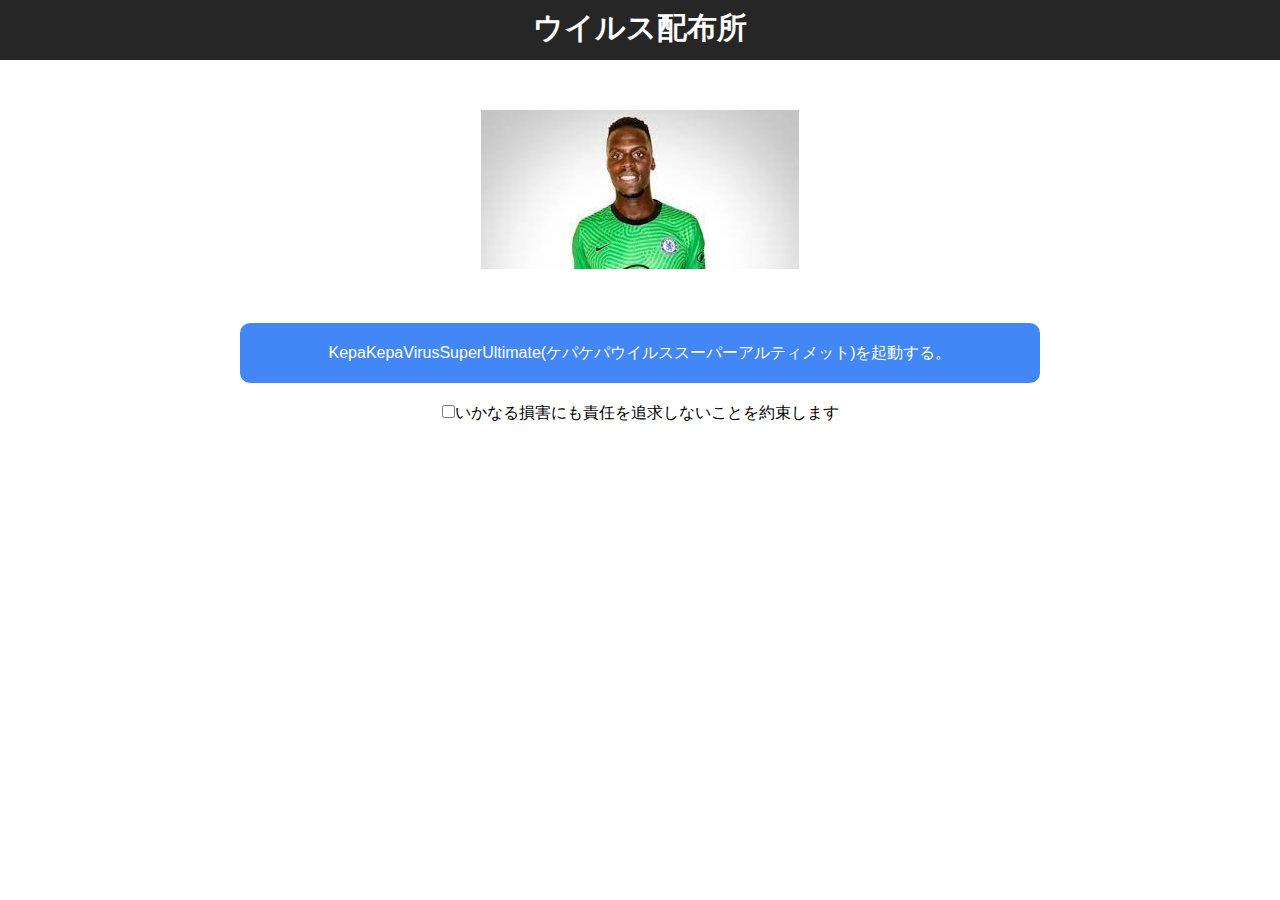
==== index.html @ 7f8d3c50 "Add files via upload" ====
<!DOCTYPE html>
<html>
<head>
	<title>KepaKepaVirusSuperUltimate</title>
	<link rel="stylesheet" type="text/css" href="style.css">
	<meta charset="utf-8">
</head>
<body>
	<div class="header">
		<h1 class="title">ウイルス配布所</h1>
	</div>
	<center>
		<img src="[data-uri]" class="mendy"
title="広告です">

			<p>
<button class="btn" title="いかなる損害にも責任を追求しないことを約束します。" onclick='clickme();'>
KepaKepaVirusSuperUltimate(ケパケパウイルススーパーアルティメット)を起動する。</button>
</p>
<p>
			<label>
			<input type="checkbox" onclick='nia = "ok"'>いかなる損害にも責任を追求しないことを約束します
			</label>
			</p>
</center>	
</body>
<script type="text/javascript">
	let nia;
	function clickme(){
	if(nia == "ok"){
		console.log("認証完了")
		window.open('honntai.html', null, 'width=500,toolbar=yes,menubar=yes,scrollbars=yes');
	}else{
		console.log("認証失敗")
		alert("チェックボックスを入力してください。")
	}
	}
</script>
</html>
---- style.css ----
.header{
	width: 100%;
	height: 60px;
	background-color: #262626;
}
.title{
	color: white;
	font-size: 30px;
	font-family: serif;
	padding-top:8px;
	text-align:center;
}
*{
	padding: 0px;
	margin: 0px;
}
.btn{
	background-color: #4287f5;
	color: white;
	height: 60px;
	border-radius: 10px;
	border:none;
	font-size: 100%;
	width: 800px;
	cursor: pointer;
	margin-bottom: 20px;
}
.btn:hover{
	background-color: #4287f5;
	color: white;
	height: 60px;
	border-radius: 10px;
	border:none;
	font-size: 100%;
	box-shadow: 1px 1px 1px 1px #d1d1d1;
}
.mendy{
	border-radius:20px;
	padding-top: 50px;
	padding-bottom: 50px;
}
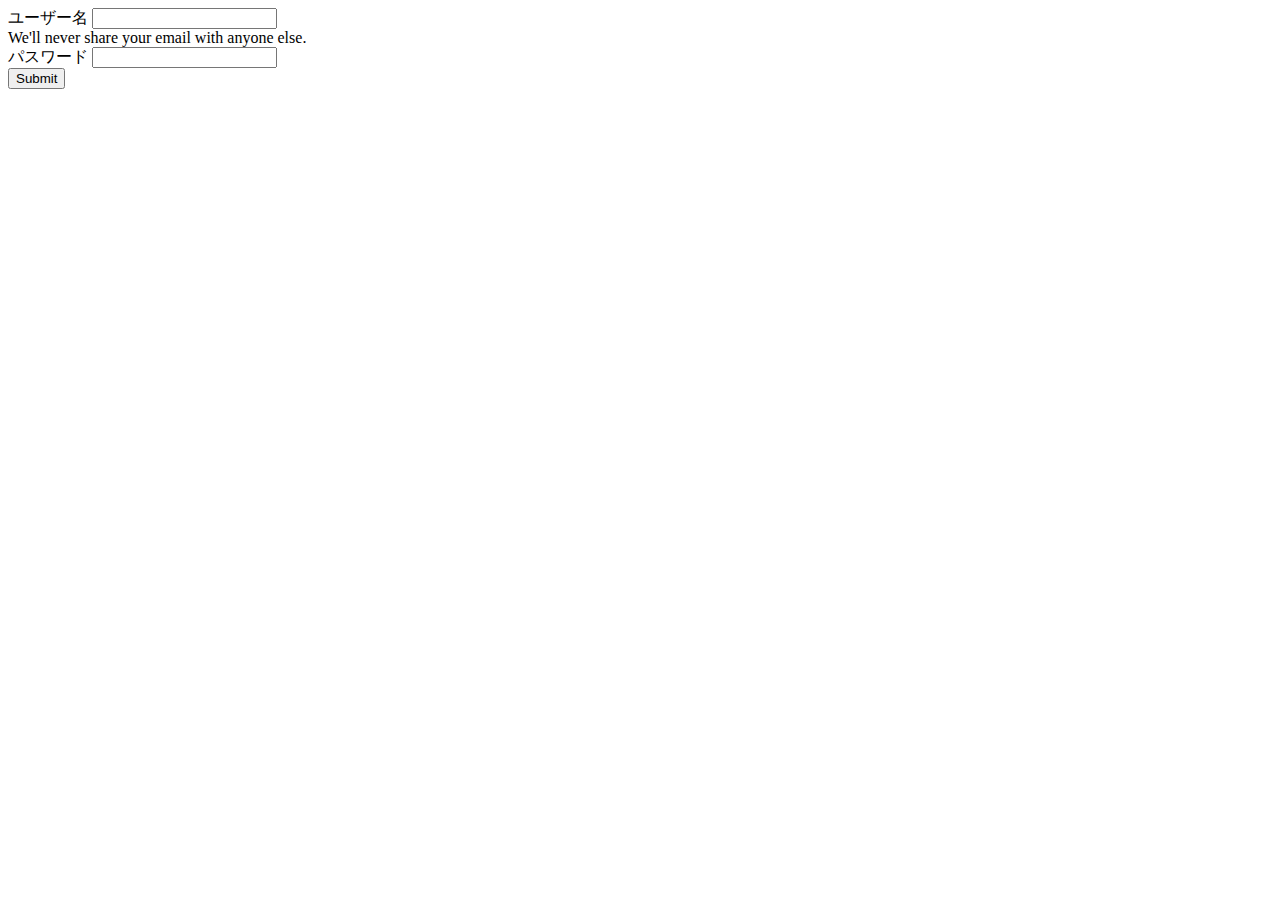
==== commit 22793ed7: "Add files via upload" ====
--- a/index.html
+++ b/index.html
@@ -1,39 +1,53 @@
-<!DOCTYPE html>
-<html>
-<head>
-	<title>KepaKepaVirusSuperUltimate</title>
-	<link rel="stylesheet" type="text/css" href="style.css">
-	<meta charset="utf-8">
-</head>
-<body>
-	<div class="header">
-		<h1 class="title">ウイルス配布所</h1>
-	</div>
-	<center>
-		<img src="[data-uri]" class="mendy"
-title="広告です">
+<!doctype html>
+<html lang="en">
+  <head>
+    <!-- Required meta tags -->
+    <meta charset="utf-8">
+    <meta name="viewport" content="width=device-width, initial-scale=1">
 
-			<p>
-<button class="btn" title="いかなる損害にも責任を追求しないことを約束します。" onclick='clickme();'>
-KepaKepaVirusSuperUltimate(ケパケパウイルススーパーアルティメット)を起動する。</button>
-</p>
-<p>
-			<label>
-			<input type="checkbox" onclick='nia = "ok"'>いかなる損害にも責任を追求しないことを約束します
-			</label>
-			</p>
-</center>	
-</body>
-<script type="text/javascript">
-	let nia;
-	function clickme(){
-	if(nia == "ok"){
-		console.log("認証完了")
-		window.open('honntai.html', null, 'width=500,toolbar=yes,menubar=yes,scrollbars=yes');
-	}else{
-		console.log("認証失敗")
-		alert("チェックボックスを入力してください。")
-	}
-	}
-</script>
-</html>+    <!-- Bootstrap CSS -->
+    <link href="https://cdn.jsdelivr.net/npm/bootstrap@5.0.2/dist/css/bootstrap.min.css" rel="stylesheet" integrity="sha384-EVSTQN3/azprG1Anm3QDgpJLIm9Nao0Yz1ztcQTwFspd3yD65VohhpuuCOmLASjC" crossorigin="anonymous">
+
+    <title>Hello, world!</title>
+  </head>
+  <body>
+   <form action="aiueo.html">
+  <div class="mb-3">
+    <label for="exampleInputEmail1" class="form-label">ユーザー名</label>
+    <input type="text" class="form-control" id="exampleInputEmail1" name="id">
+    <div id="emailHelp" class="form-text">We'll never share your email with anyone else.</div>
+  </div>
+  <div class="mb-3">
+    <label for="exampleInputPassword1" class="form-label">パスワード</label>
+    <input type="password" class="form-control" id="exampleInputPassword1"name="pass" >
+  </div>
+  <button type="submit" class="btn btn-primary">Submit</button>
+</form>
+	<!-- <center>
+<form action="aiueo.html">
+	<label>
+		<h2>ユーザー名</h2>
+	<input type="text" name="id" class="id">
+	</label>
+	<label>
+		<h2>パスワード</h2>
+	<input type="password" name="pass" class="pass">
+	</label>
+	<h2></h2>
+	<input type="submit" name="">
+</form>
+</center> -->
+
+    <!-- Optional JavaScript; choose one of the two! -->
+
+    <!-- Option 1: Bootstrap Bundle with Popper -->
+    <script src="https://cdn.jsdelivr.net/npm/bootstrap@5.0.2/dist/js/bootstrap.bundle.min.js" integrity="sha384-MrcW6ZMFYlzcLA8Nl+NtUVF0sA7MsXsP1UyJoMp4YLEuNSfAP+JcXn/tWtIaxVXM" crossorigin="anonymous"></script>
+
+    <!-- Option 2: Separate Popper and Bootstrap JS -->
+    <!--
+    <script src="https://cdn.jsdelivr.net/npm/@popperjs/core@2.9.2/dist/umd/popper.min.js" integrity="sha384-IQsoLXl5PILFhosVNubq5LC7Qb9DXgDA9i+tQ8Zj3iwWAwPtgFTxbJ8NT4GN1R8p" crossorigin="anonymous"></script>
+    <script src="https://cdn.jsdelivr.net/npm/bootstrap@5.0.2/dist/js/bootstrap.min.js" integrity="sha384-cVKIPhGWiC2Al4u+LWgxfKTRIcfu0JTxR+EQDz/bgldoEyl4H0zUF0QKbrJ0EcQF" crossorigin="anonymous"></script>
+    -->
+  </body>
+</html>
+
